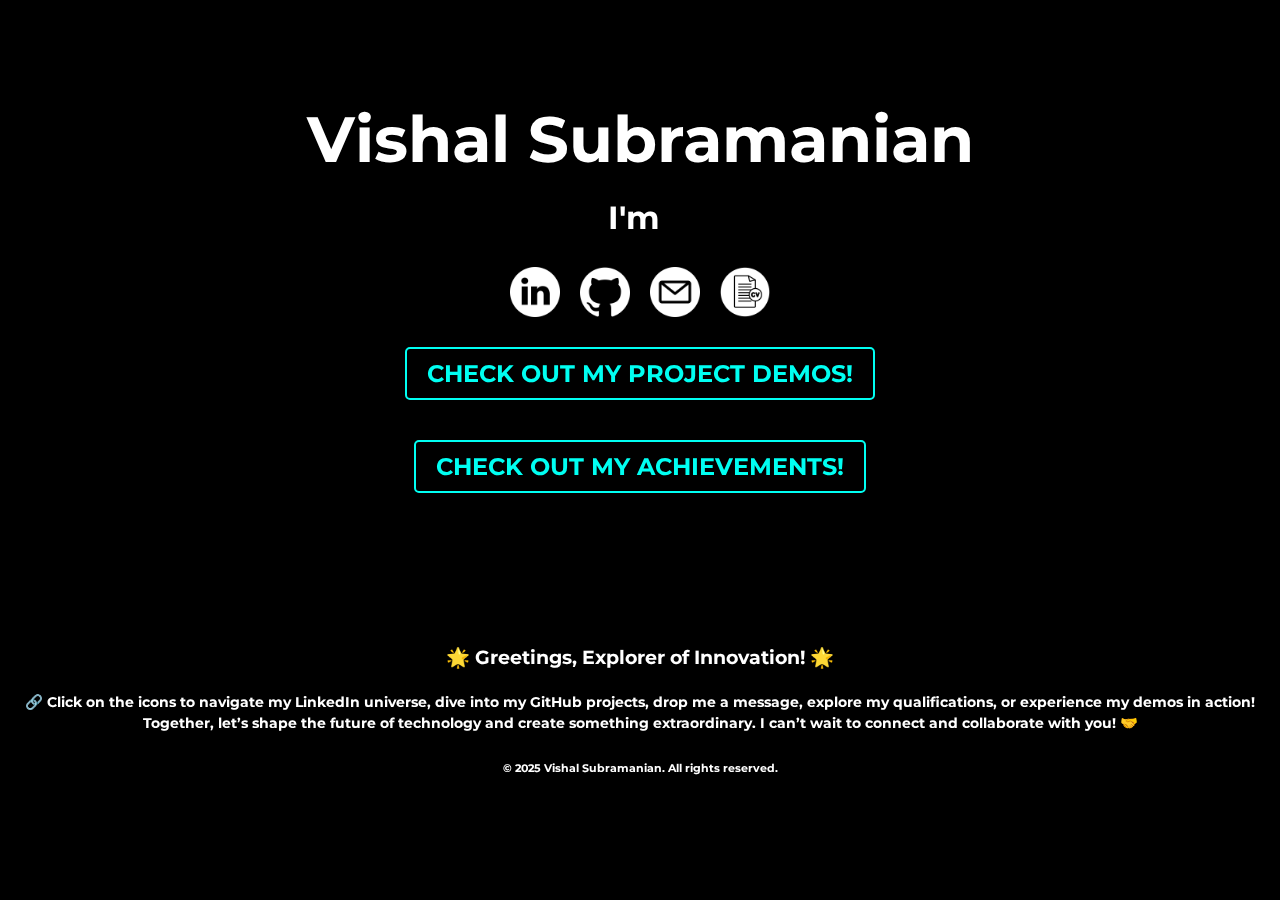
==== index.html @ 49db1ad6 "Modify are Made" ====
<!DOCTYPE html>
<html lang="en">
<head>
    <meta charset="UTF-8">
    <meta name="viewport" content="width=device-width, initial-scale=1.0">
    <title>Vishal Subramanian</title>
    <link rel="stylesheet" href="styles.css">
    <link href="https://fonts.googleapis.com/css2?family=Montserrat:wght@400;700&display=swap" rel="stylesheet"> <!-- Added Montserrat -->
</head>

<body>
    <!-- Video Background -->
    <video id="background-video" autoplay muted loop playsinline>
        <source src="images/1.mp4" type="video/mp4"> 
        Your browser does not support the video tag.
    </video>

    <!-- Overlay Div -->
    <div class="overlay"></div>

    <!-- Header Section -->
    <header>
        <h1>Vishal Subramanian</h1>
        <p>I'm <span class="typed-text" id="typed-text"></span><span class="cursor" id="cursor"></span></p>

        <!-- Social Icons -->
        <div class="social-icons">
            <a href="https://www.linkedin.com/in/vishalsubra/" target="_blank">
                <img src="images/linkedin.png" alt="LinkedIn">
            </a>
            <a href="https://github.com/Vishalsub" target="_blank">
                <img src="images/github.png" alt="GitHub">
            </a>
            <a href="mailto:vishalsubra127@gmail.com">
                <img src="images/email.png" alt="Email">
            </a>
            <a href="files/Vishal_Subramanian_resume.pdf" download>
                <img src="images/resume.png" alt="Resume">
            </a>            
        </div>

        <!-- View Demo Projects Section -->
        <p style="text-align: center; margin-top: 1rem;">
            <a href="projects.html" class="project-link">CHECK OUT MY PROJECT DEMOS!</a>
        </p>

        <p style="text-align: center; margin-top: 1rem;">
            <a href="achievement.html" class="project-link">CHECK OUT MY ACHIEVEMENTS!</a>
        </p>
    </header>

    <!-- Main Content -->
    <div class="main-content">
        <!-- Intro Message -->
        <div class="intro-message" style="text-align: center; color: white;">
            <p style="font-size: 1.2rem; margin-top: 0.1rem; margin-bottom: 1.5rem;">
            🌟 Greetings, Explorer of Innovation! 🌟
            </p>
            <p style="font-size: 0.9rem; margin-bottom: 0.2rem;">
            🔗 Click on the icons to navigate my LinkedIn universe, dive into my GitHub projects, drop me a message, explore my qualifications, or experience my demos in action!
            </p>
            <p style="font-size: 0.9rem; margin-bottom: 0.2rem;">
            Together, let’s shape the future of technology and create something extraordinary. I can’t wait to connect and collaborate with you! 🤝
            </p>
        </div>

        <!-- Footer Section -->
        <div class="footer">
            <div class="location-section" style="text-align: center; margin-top: 1rem;">

            <p style="font-size: 0.7rem; text-align: center; font-weight: italic;">
                © 2025 Vishal Subramanian. All rights reserved.
            </p>
        </div>
    </div>

    <!-- JavaScript for Typing Effect -->
    <script>
        const textArray = ["a Roboticist", "an Mechatronics Engineer", "an Innovator", "a Tech Enthusiast"];
        let currentTextIndex = 0;
        let currentCharIndex = 0;
        const typedTextElement = document.getElementById('typed-text');
        const cursorElement = document.getElementById('cursor');

        function typeText() {
            if (currentCharIndex < textArray[currentTextIndex].length) {
                typedTextElement.textContent += textArray[currentTextIndex].charAt(currentCharIndex);
                currentCharIndex++;
                setTimeout(typeText, 100);
            } else {
                setTimeout(eraseText, 2000); // Pause before erasing
            }
        }

        function eraseText() {
            if (currentCharIndex > 0) {
                typedTextElement.textContent = textArray[currentTextIndex].substring(0, currentCharIndex - 1);
                currentCharIndex--;
                setTimeout(eraseText, 100);
            } else {
                currentTextIndex = (currentTextIndex + 1) % textArray.length;
                setTimeout(typeText, 500); // Pause before typing the new text
            }
        }

        document.addEventListener('DOMContentLoaded', function () {
            setTimeout(typeText, 1000); // Start typing after a 1-second delay
        });
    </script>
</body>
</html>
---- styles.css ----
body {
    display: flex;
    flex-direction: column;
    min-height: 100vh; /* Ensure the body takes the full height */
    margin: 0; /* Remove default margin */
    padding: 0; /* Remove default padding */
    color: white; /* Default text color */
    font-family: 'Montserrat', sans-serif;
    background: black; /* Fallback background for cases when the video is not displayed */
}

/* Smooth scrolling */
html {
    scroll-behavior: smooth;
}

/* Video Background */
#background-video {
    position: fixed; /* Keep the video fixed in place */
    top: 0;
    left: 0;
    width: 100%; /* Full width */
    height: 100%; /* Full height */
    object-fit: cover; /* Cover the entire background */
    z-index: -1; /* Place behind other content */
}

/* Overlay for better text visibility */
.overlay {
    position: fixed; /* Cover the entire screen */
    top: 0;
    left: 0;
    width: 100%;
    height: 100%;
    background: rgba(0, 0, 0, 0.7); /* Dark overlay with 70% opacity */
    z-index: 0; /* Place it above the video */
}

/* The header */
header {
    text-align: center;
    padding: 100px 20px;
    position: relative; /* Ensure it appears above the video */
    z-index: 1; /* Set higher z-index */
}

/* Style the name */
h1 {
    font-size: 4rem; /* Larger font size for emphasis */
    color: white; /* White color for the name */
    font-weight: bold; /* Make it bold */
    margin: 0;
    padding-bottom: 20px; /* Add some spacing below the name */
}

/* Style the typing effect text */
p {
    font-size: 2rem;
    font-weight: bold; /* Make the subtitle bold */
    color: white; /* White color for the text under name */
    margin-top: 0;
    margin-bottom: 30px; /* Add some space below */
}

/* Additional styles for the typed effect */
.typed-text {
    font-size: 2rem;
    font-weight: bold;
    color:  #00fff2; /* Green color for typing effect */
    display: inline;
}

.cursor {
    display: inline-block;
    width: 3px;
    background-color: #00ffcc; /* Green color for blinking cursor */
    animation: blink 1s infinite;
}

@keyframes blink {
    0% { opacity: 1; }
    50% { opacity: 0; }
    100% { opacity: 1; }
}

/* Center and style the social icons */
.social-icons {
    display: flex;
    justify-content: center;
    margin-top: 20px; /* Spacing between icons and text */
}

.social-icons a {
    text-decoration: none; /* Remove link underlines */
    border: none; /* Remove borders */
}

.social-icons img {
    width: 50px; /* Increased icon size */
    height: 50px; /* Maintain aspect ratio */
    margin: 0 10px; /* Space between icons */
    transition: transform 0.2s ease; /* Smooth transition for hover effect */
}

.social-icons img:hover {
    transform: scale(1.1); /* Slightly increase icon size on hover */
}

/* Project link styles */
.project-link-box {
    background-color: rgba(255, 255, 255, 0.1); /* Light background */
    border: 2px solid #fff; /* White border */
    border-radius: 5px; /* Reduced border-radius for a less rounded effect */
    padding: 10px; /* Reduced padding for smaller inner content area */
    margin-top: 1rem; /* Reduced space above the project link */
    text-align: center; /* Center the text */
}

.project-link {
    display: inline-block; /* Make it a block-level element */
    padding: 5px 10px; /* Reduced padding for smaller link box */
    border: 2px solid #fff; /* White border */
    border-radius: 3px; /* Smaller rounded corners */
    background-color: transparent; /* Transparent background */
    transition: background-color 0.3s; /* Smooth transition for hover effect */
    color: #fff; /* White text color */
    text-decoration: none; /* Remove underline */
    font-size: 1.5rem;
}

.project-link:hover {
    background-color: rgba(255, 255, 255, 0.2); /* Light background on hover */
}

.intro-message {
    color: white; /* Set text color to white */
    text-align: center; /* Center the text */
    z-index: 1; /* Set higher z-index */
}

/* Make sure the content below header pushes footer down */
.intro-message p {
    color: white; /* Ensure all paragraph text is white */
    font-size: 1.2rem; /* Maintain your desired font size */
    margin-bottom: 1rem; /* Maintain your margin */
    z-index: 1; /* Set higher z-index */
}

/* Ensure a minimum height to allow scrolling */
.main-content {
    flex: 1; /* Allow this section to grow */
    padding: 20px; /* Add padding for content */
        z-index: 1; /* Set higher z-index */
}

/* Footer Section */
.footer {
    margin-top: auto; /* Pushes footer to the bottom */
    position: relative; /* Ensure it appears above the video */
    z-index: 1; /* Set higher z-index */
    color: white; /* Text color */
    text-align: center; /* Center text */
    padding: 10px 20px; /* Padding for space around content */
}

/* Style for Project and Achievement Cards */
.project-gallery, .achievement-list {
    display: grid;
    grid-template-columns: repeat(auto-fit, minmax(300px, 1fr));
    gap: 20px;
    padding: 20px;
}

/* Images in Cards */
.project-image, .achievement-image {
    width: 100%; /* Make the image fill the card's width */
    height: 200px; /* Set a fixed height for consistency */
    object-fit: cover; /* Ensure images maintain aspect ratio */
    border-radius: 8px 8px 0 0; /* Rounded corners for the top of the card */
    margin-bottom: 10px;
}

/* Project and Achievement Cards */
.project-card, .achievement-item {
    background-color: rgba(255, 255, 255, 0.1);
    border: 1px solid rgba(255, 255, 255, 0.3);
    border-radius: 8px;
    padding: 20px;
    text-align: center;
    transition: transform 0.3s ease, background-color 0.3s ease;
    overflow: hidden; /* Prevent content overflow */
}

.project-card:hover, .achievement-item:hover {
    transform: scale(1.05);
    background-color: rgba(255, 255, 255, 0.2);
}


.project-card h2, .achievement-item h2 {
    font-size: 1.5rem;
    margin-bottom: 10px;
    color: #00fff2;
}

.project-card p, .achievement-item p {
    font-size: 1rem;
    color: #fff;
}

.project-link {
    display: inline-block;
    margin-top: 10px;
    padding: 10px 20px;
    border: 2px solid #00fff2;
    border-radius: 5px;
    text-decoration: none;
    color: #00fff2;
    transition: background-color 0.3s ease, color 0.3s ease;
}

.project-link:hover {
    background-color: #00fff2;
    color: #000;
}

/* new */

.media-content {
    display: flex;
    flex-direction: column;
    align-items: center;
    gap: 20px;
}

.media-image {
    width: 100%;
    max-width: 600px;
    border-radius: 8px;
}

.media-video {
    width: 100%;
    max-width: 600px;
    border-radius: 8px;
}

#comments-section ul {
    list-style-type: none;
    padding: 0;
}

#comments-section li {
    background-color: rgba(255, 255, 255, 0.1);
    margin: 10px 0;
    padding: 10px;
    border-radius: 5px;
}

.comment-submit {
    background-color: #00fff2;
    color: #000;
    border: none;
    padding: 10px 20px;
    border-radius: 5px;
    cursor: pointer;
}

.comment-submit:hover {
    background-color: #00cccc;
}


@media (max-width: 600px) {
    #background-video {
        /* Ensure the video is visible and plays on mobile */
        display: block; /* Keep video on mobile */
        autoplay: true; /* Enable autoplay */
        loop: true; /* Enable looping */
    }

    body {
        background-color: #000; /* Keep background black for mobile */
    }

    h1 {
        font-size: 2.5rem; /* Smaller heading on mobile */
    }

    p, .typed-text {
        font-size: 1.5rem; /* Smaller text on mobile */
    }

    .social-icons img {
        width: 40px; /* Smaller icons on mobile */
        height: 40px;
    }
}
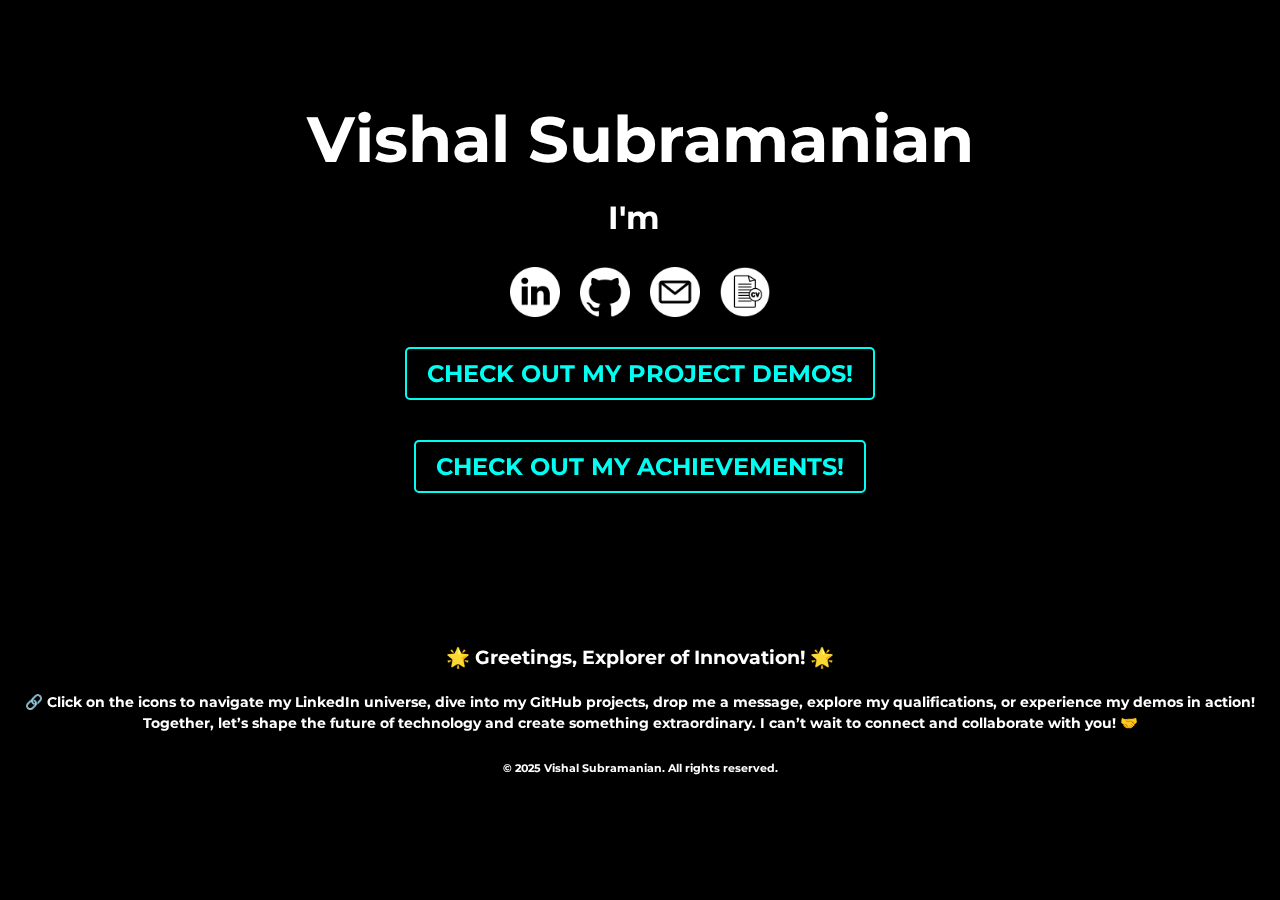
==== commit 3289228a: "Modify are Made" ====
--- a/index.html
+++ b/index.html
@@ -34,7 +34,7 @@
             <a href="mailto:vishalsubra127@gmail.com">
                 <img src="images/email.png" alt="Email">
             </a>
-            <a href="files/Vishal_Subramanian_resume.pdf" download>
+            <a href="files/Vishal-Subramanian-Resume.pdf" download>
                 <img src="images/resume.png" alt="Resume">
             </a>            
         </div>
